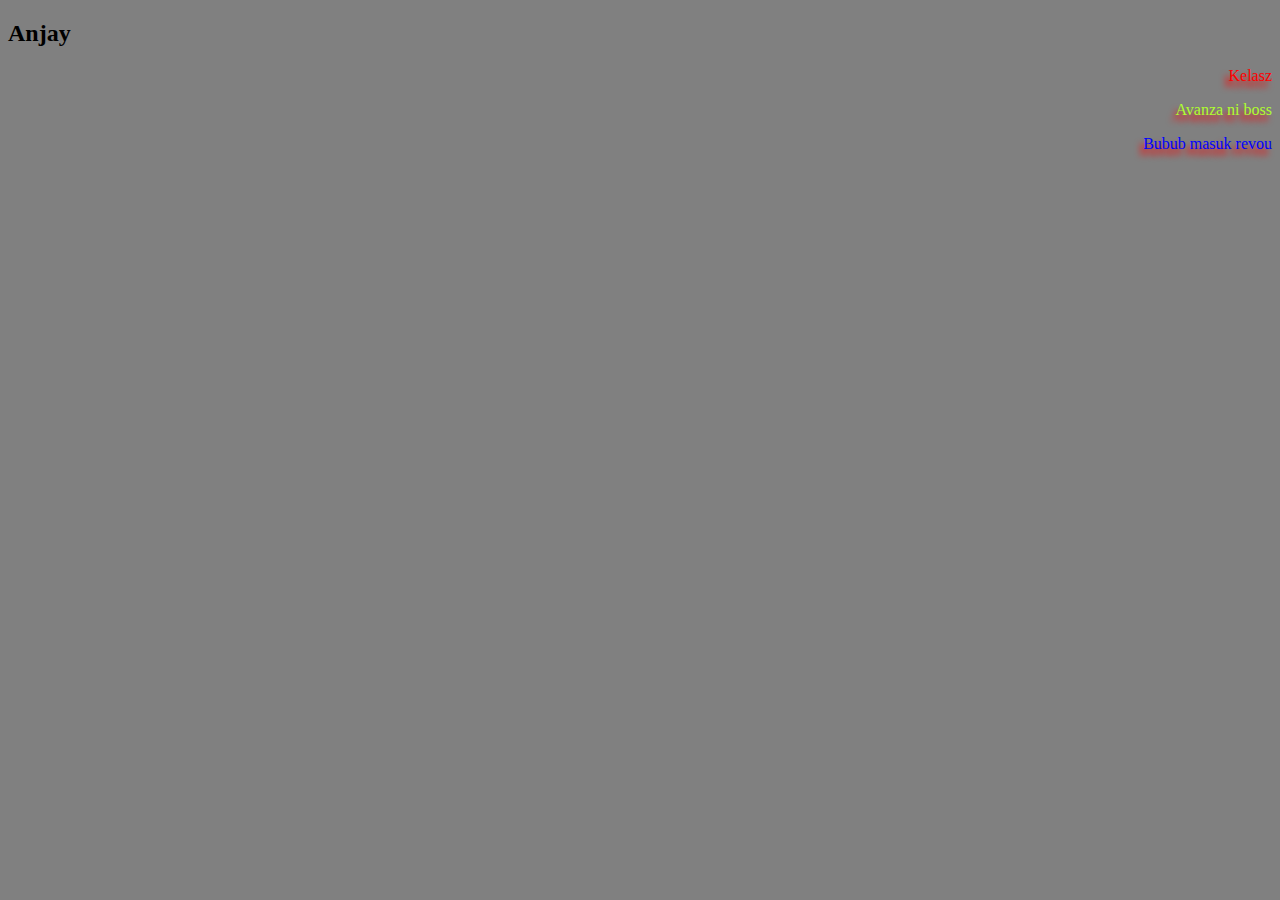
==== Project 1/testcss.html @ e00d5a3e "5th commit" ====
<!DOCTYPE html>
<html>
    <head>
        <title>Nyoba Styling</title>
        <style>
            body {
                background-color: grey;
            }
            h2 {color: #000;}
            p {
                color: red;
                font-family: impact;
                text-shadow: -4px 6px 6px red;
                text-align: right;
            }
            .mobil {color: rgb(0, 0, 255);}
            #avanza{color: greenyellow;}
        </style>
    </head>
    <body>
        <h2>Anjay</h2>
        <p>Kelasz</p>
        <p class="mobil" id="avanza">Avanza ni boss</p>
        <p class="mobil" id="BUBUB">Bubub masuk revou</p>
    </body>
</html>
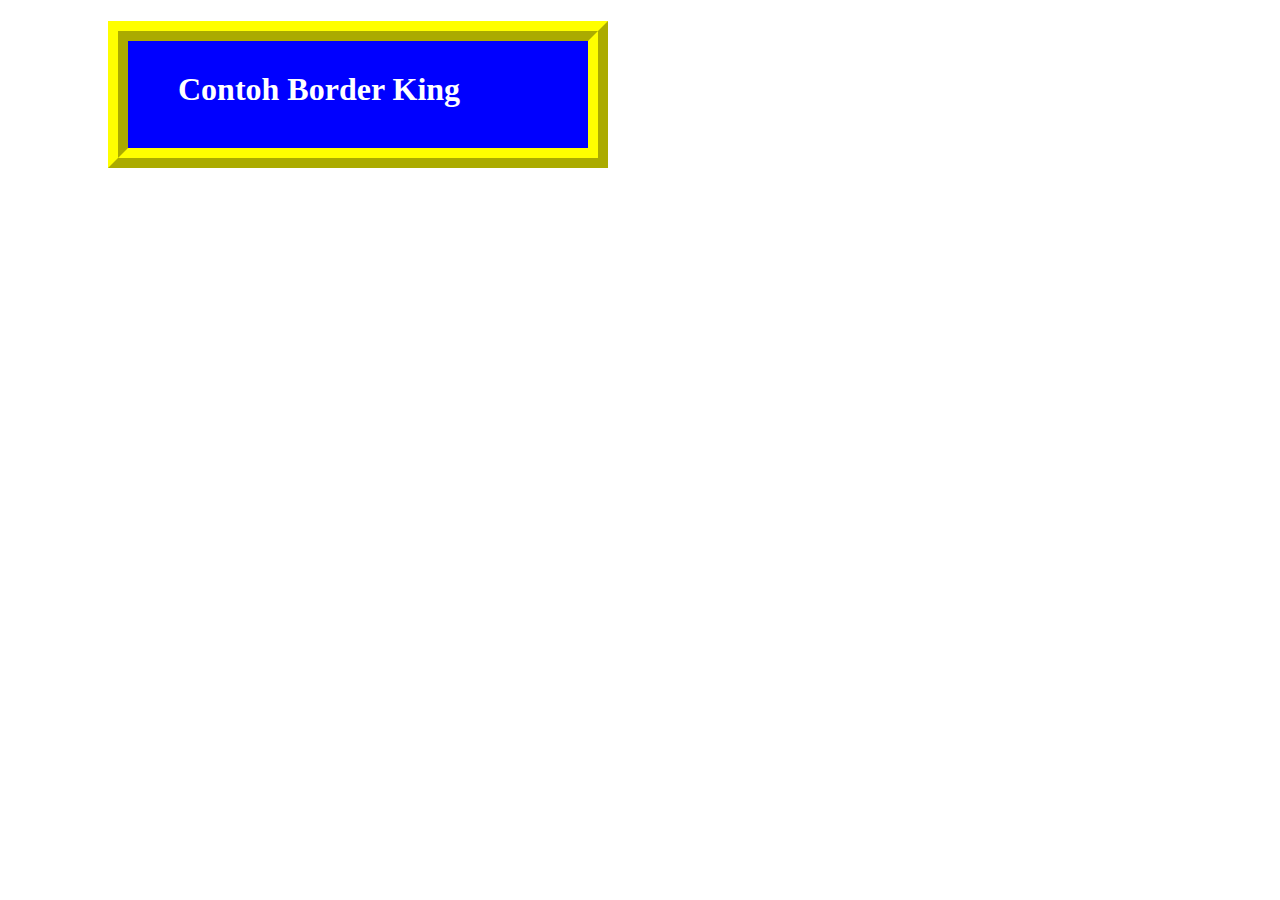
==== commit 3fabaae2: "6th commit" ====
--- a/Project 1/testcss.html
+++ b/Project 1/testcss.html
@@ -3,24 +3,22 @@
     <head>
         <title>Nyoba Styling</title>
         <style>
-            body {
-                background-color: grey;
+            div {
+                width: 500px;
+                height: 400px;
+                margin-left: 100px;
             }
-            h2 {color: #000;}
-            p {
-                color: red;
-                font-family: impact;
-                text-shadow: -4px 6px 6px red;
-                text-align: right;
+            h1 {
+                color: white;
+                background-color: blue;
+                padding: 30px 10px 40px 50px;
+                border: 20px ridge yellow;
             }
-            .mobil {color: rgb(0, 0, 255);}
-            #avanza{color: greenyellow;}
         </style>
     </head>
     <body>
-        <h2>Anjay</h2>
-        <p>Kelasz</p>
-        <p class="mobil" id="avanza">Avanza ni boss</p>
-        <p class="mobil" id="BUBUB">Bubub masuk revou</p>
+        <div>
+            <h1>Contoh Border King</h1>
+        </div>
     </body>
 </html>